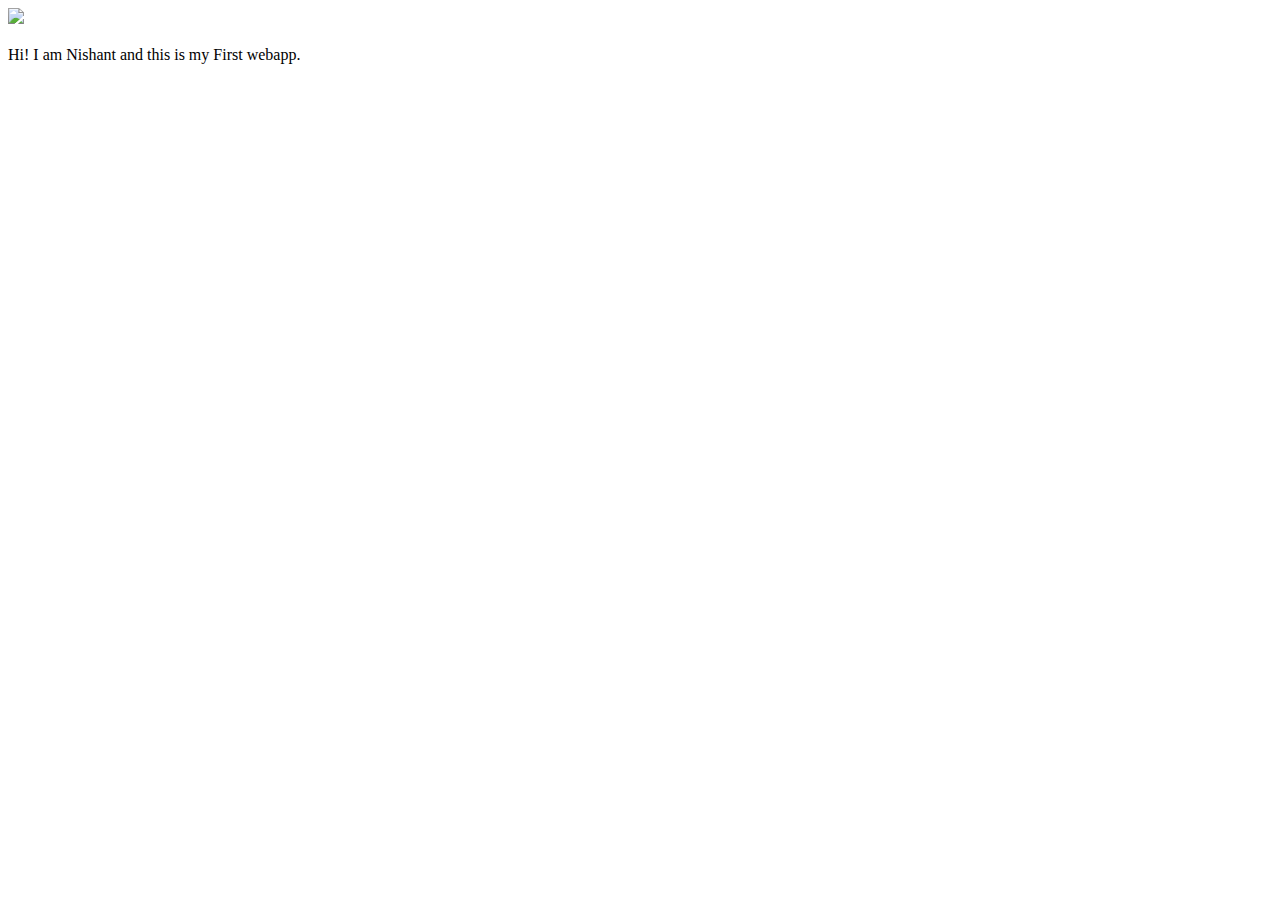
==== ui/index.html @ e03eac83 "[imad-console] Updates ui/index.html" ====
<!doctype html>
<html>
    <head>
        <link href="/ui/style.css" rel="stylesheet" />
    </head>
    <body>
        <div class="center">
            <img src="/ui/madi.png" class="img-medium"/>
        </div>
        <br>
        <div class="center text-big bold">
            Hi! I am Nishant and this is my First webapp.
        </div>
        <script type="text/javascript" src="/ui/main.js">
        </script>
    </body>
</html>
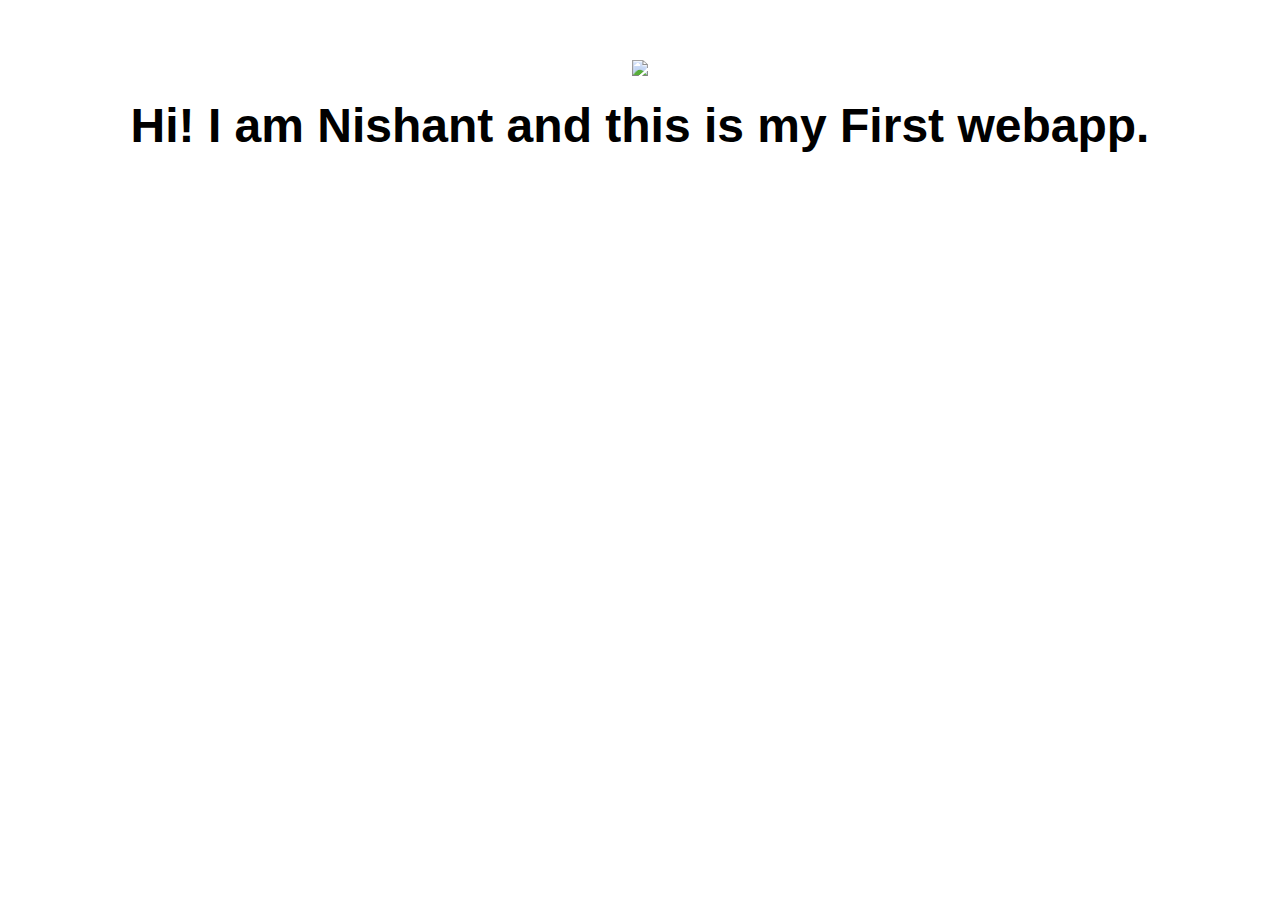
==== commit 80b8ac5c: "[imad-console] Updates ui/index.html" ====
--- a/ui/index.html
+++ b/ui/index.html
@@ -5,7 +5,7 @@
     </head>
     <body>
         <div class="center">
-            <img src="/ui/madi.png" class="img-medium"/>
+            <img src="https://plus.google.com/u/0/me" class="img-medium"/>
         </div>
         <br>
         <div class="center text-big bold">
--- a/ui/style.css
+++ b/ui/style.css
@@ -0,0 +1,29 @@
+body {
+    font-family: sans-serif;
+    margin-top: 60px;
+}
+
+.center {
+    text-align: center;
+}
+
+.text-big {
+    font-size: 300%;
+}
+
+.bold {
+    font-weight: bold;
+}
+
+.img-medium {
+    height: 200px;
+}
+.container {
+ max-width: 800px;
+ margin: auto;
+ color: #4666646;
+ font-family: sans-serif;
+ padding-top: 50px;
+ padding-left: 20px;
+ padding-right: 20px;
+}
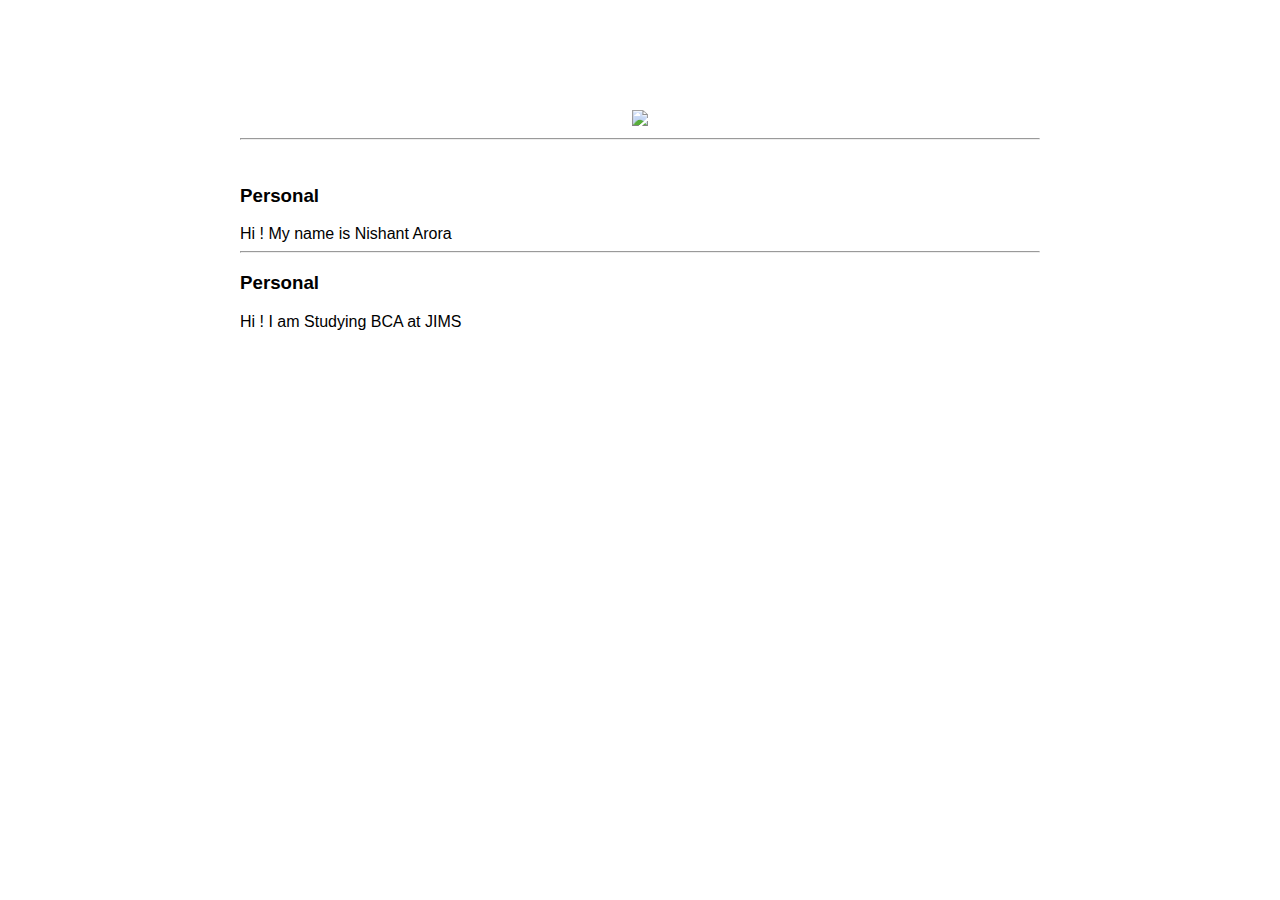
==== commit 662c598d: "[imad-console] Updates ui/index.html" ====
--- a/ui/index.html
+++ b/ui/index.html
@@ -4,12 +4,25 @@
         <link href="/ui/style.css" rel="stylesheet" />
     </head>
     <body>
-        <div class="center">
-            <img src="https://plus.google.com/u/0/me" class="img-medium"/>
-        </div>
-        <br>
-        <div class="center text-big bold">
-            Hi! I am Nishant and this is my First webapp.
+        <div class ="container">
+           <div class="center">
+              <img src="https://pbs.twimg.com/profile_images/703832121899503616/teBy_mLW.jpg" class="img-medium"/>
+           </div>
+           <hr/>
+            <br>
+            <h3>Personal</h3>
+            <div>
+                Hi ! My name is Nishant Arora
+            </div>
+            <hr/>
+            <h3>Personal</h3>
+            <div>
+                Hi ! I am Studying BCA at JIMS
+            </div>
+            <div class="footer">
+                
+            </div>
+            
         </div>
         <script type="text/javascript" src="/ui/main.js">
         </script>
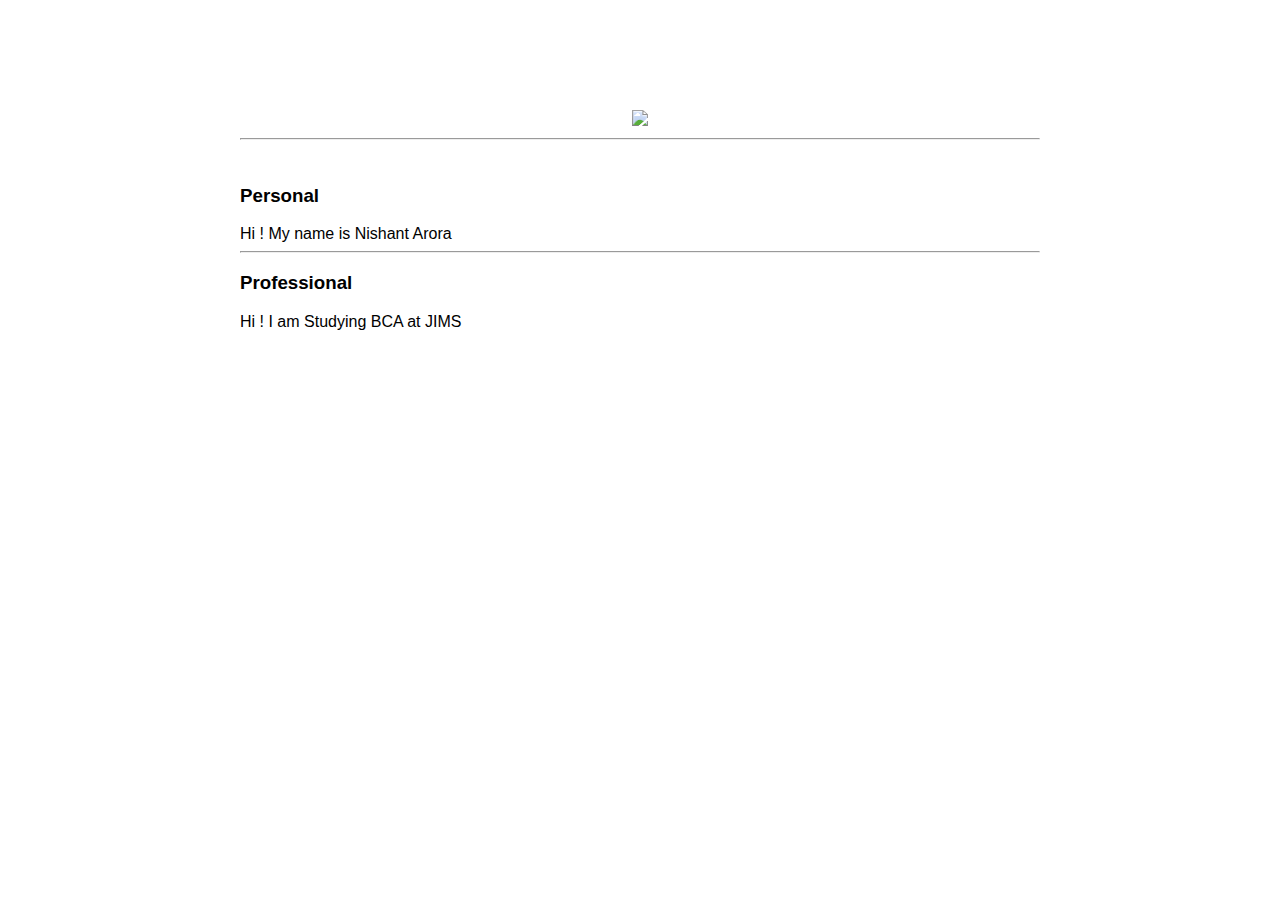
==== commit 422a3fc7: "[imad-console] Updates ui/index.html" ====
--- a/ui/index.html
+++ b/ui/index.html
@@ -15,7 +15,7 @@
                 Hi ! My name is Nishant Arora
             </div>
             <hr/>
-            <h3>Personal</h3>
+            <h3>Professional</h3>
             <div>
                 Hi ! I am Studying BCA at JIMS
             </div>
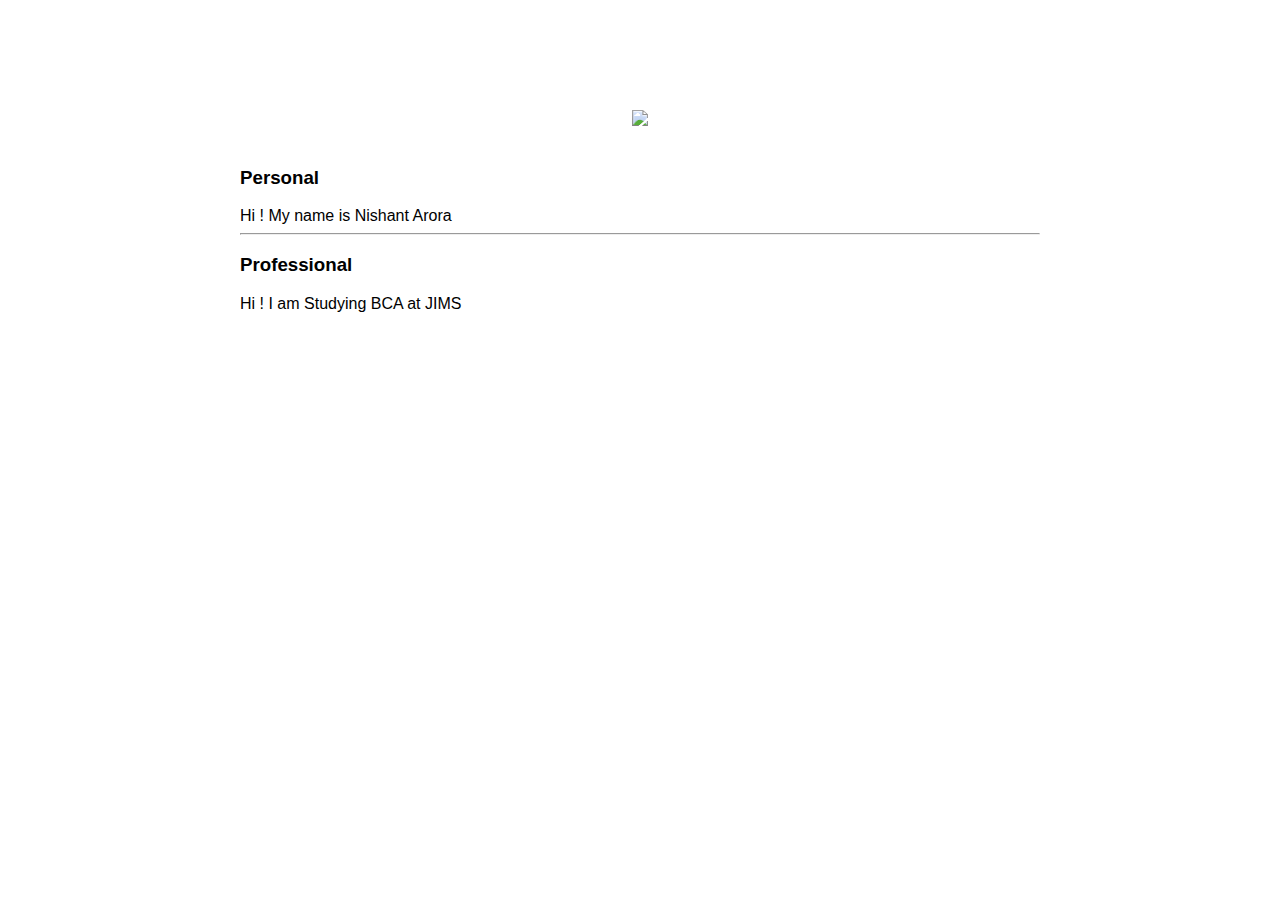
==== commit 591ac28a: "[imad-console] Updates ui/index.html" ====
--- a/ui/index.html
+++ b/ui/index.html
@@ -8,7 +8,6 @@
            <div class="center">
               <img src="https://pbs.twimg.com/profile_images/703832121899503616/teBy_mLW.jpg" class="img-medium"/>
            </div>
-           <hr/>
             <br>
             <h3>Personal</h3>
             <div>
